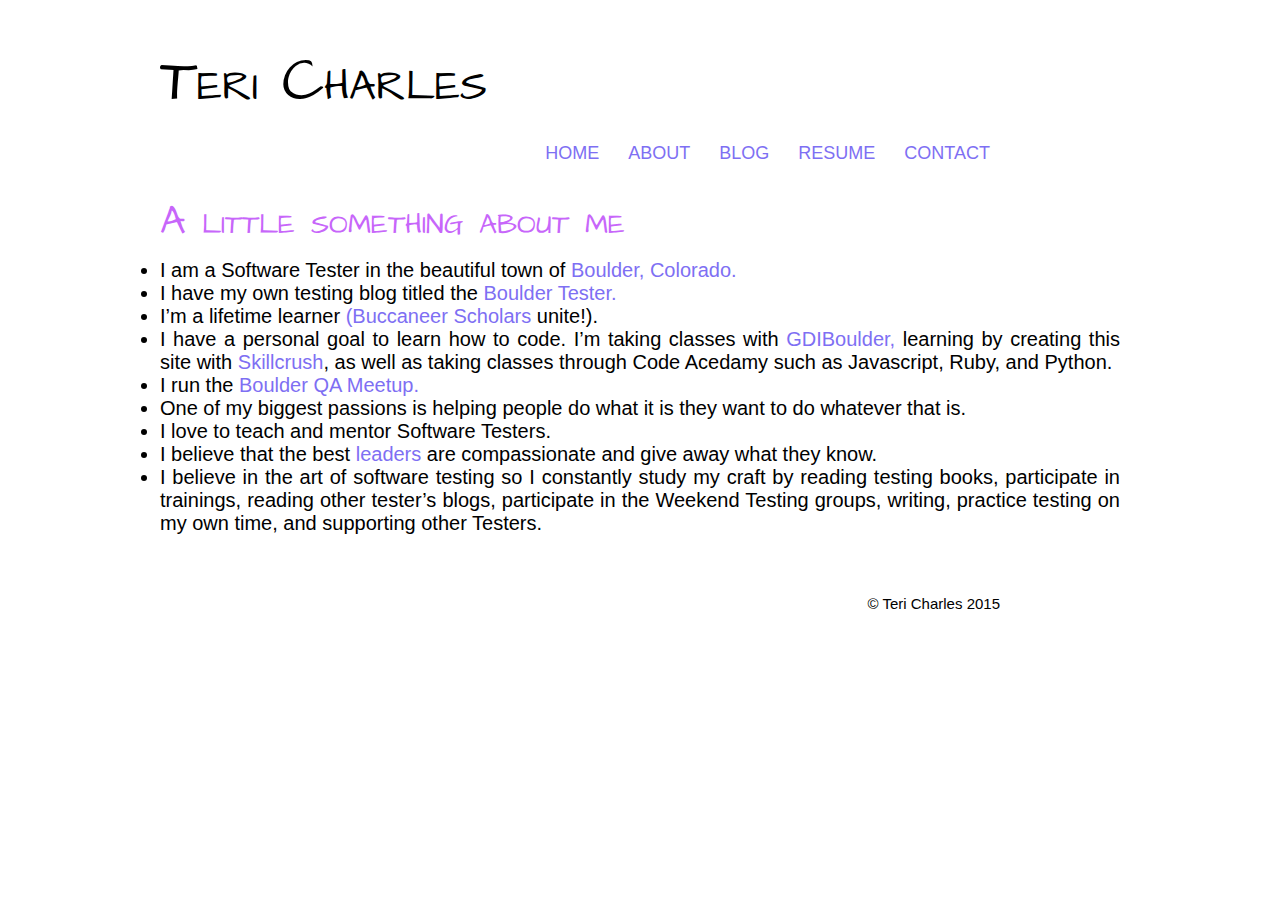
==== about.html @ ac57f2e1 "Update footer to 2015" ====
<!doctype html>
<html>
    <head>
        <link href='http://fonts.googleapis.com/css?family=Architects Daughter' rel='stylesheet' type='text/css'>
        <meta charset="utf-8">
        <title>Teri Charles</title>
        <link rel="stylesheet" type="text/css" href="style.css">
    </head>

    <body> 
	      <div class = "container">
	          <div id = "header">
		            <h1>Teri Charles</h1>
		        <div class="top_navbar">
			          <ul>
    			          <li><a href="index.html" target="_blank">HOME</a></li>
    			          <li><a href="about.html">ABOUT</a></li>
    			          <!--<li><a href="website.html">WEBSITE</a></li>-->
    			          <li><a href="https://bouldertester.blogspot.com" target="_blank">BLOG</a></li>
    			          <li><a href="resume.html" target="_blank">RESUME</a></li>
    			          <li><a href="contact.html" target="_blank">CONTACT</a><li>
    		        </ul>
  	        </div> <!--end of top_navbar section -->
            </div> <!--end of header section -->

            <div id="about-content">
                <h3 class="about-name">A little something about me</h3>
                <ul class="about-text">
                    <li>I am a Software Tester in the beautiful town of <a href="https://bouldercolorado.gov/" target="_blank">Boulder, Colorado.</a></li>
                    <li>I have my own testing blog titled the <a href="https://bouldertester.blogspot.com" target="_blank">Boulder Tester.</a></li>
                    <li>I’m a lifetime learner <a href="http://www.tatteredcover.com/book/9781439109090" target="_blank">(Buccaneer Scholars</a> unite!).</li>
                    <li>I have a personal goal to learn how to code. I’m taking classes with <a href="http://www.girldevelopit.com/chapters/boulder" target="_blank">GDIBoulder, </a> learning by creating this site with <a href="http://skillcrush.com/" target="_blank">Skillcrush</a>, as well as taking classes through Code Acedamy such as Javascript, Ruby, and Python.</li>
                    <li>I run the <a href="http://www.meetup.com/Boulder-QA/" target="_blank">Boulder QA Meetup.</a></li>
                    <li>One of my biggest passions is helping people do what it is they want to do whatever that is.</li>
                    <li>I love to teach and mentor Software Testers.</li>
                    <li>I believe that the best <a href="http://bouldertester.blogspot.com/2013/09/be-leader-you-want-in-your-life.html" target="_blank">leaders</a> are compassionate and give away what they know.</li>
                    <li>I believe in the art of software testing so I constantly study my craft by reading testing books, participate in trainings, reading other tester’s blogs, participate in the Weekend Testing groups, writing, practice testing on my own time, and supporting other Testers.</li>
                </ul> <!--end of about-text section section -->

  	           <div id="footer">
    		            <p>&copy; Teri Charles 2015</p>
                </div> <!--end of footer section -->
            </div> <!--end of about-content section -->
	
        </div>  <!--end of container section -->

    </body>
</html>
---- style.css ----
/* Cross Browser Compatability CSS */
/**
 * html5doctor.com Reset Stylesheet (Eric Meyer's Reset Reloaded + HTML5 baseline)
 * v1.6.1 2010-09-17 | Authors: Eric Meyer & Richard Clark
 * html5doctor.com/html-5-reset-stylesheet/
 */

html, body, div, span, object, iframe,
h1, h2, h3, h4, h5, h6, p, blockquote, pre,
abbr, address, cite, code, del, dfn, em, img, ins, kbd, q, samp,
small, strong, sub, sup, var, b, i, dl, dt, dd, ol, ul, li,
fieldset, form, label, legend,
table, caption, tbody, tfoot, thead, tr, th, td,
article, aside, canvas, details, figcaption, figure,
footer, header, hgroup, menu, nav, section, summary,
time, mark, audio, video {
  margin: 0;
  padding: 0;
  border: 0;
  font-size: 100%;
  font: inherit;
  vertical-align: baseline; 
}

article, aside, details, figcaption, figure,
footer, header, hgroup, menu, nav, section {
  display: block;
}

blockquote, q { quotes: none; }

blockquote:before, blockquote:after,
q:before, q:after { content: ""; content: none; }

ins { background-color: #ff9; color: #000; text-decoration: none; }

mark { background-color: #ff9; color: #000; font-style: italic; font-weight: bold; }

del { text-decoration: line-through; }

abbr[title], dfn[title] { border-bottom: 1px dotted; cursor: help; }

table { border-collapse: collapse; border-spacing: 0; }

hr { display: block; height: 1px; border: 0; border-top: 1px solid #ccc; margin: 1em 0; padding: 0; }

input, select { vertical-align: middle; }


/* My CSS starts here */
body {
    background: none repeat scroll 0 0 #FFFFFF;
    margin: auto;
}

a:link {
  color:#7e6ff3;
}      /* unvisited link */
a:visited {
  color:#7e6ff3;
}  /* visited link */
a:hover {
  color:#FF00FF;
}  /* mouse over link */
a:active {
  color:#7e6ff3;
}  /* selected link */
a {
  text-decoration: none;
}

/*  =======================
    1. CONTAINER
    ======================= */
.container {
  width: 960px;
  height: 100%;
  display: block;
  margin: auto;
}

/*  =======================
    2. HEADER SECTION
    ======================= */
h1 {
    margin-top: 40px;
    margin-bottom: 20px;
    /*color: #c766fa;*/
    color: #000000;
    font-family: 'Architects Daughter';
    font-size: 60px;
    font-variant: small-caps;
    text-align: left;
    padding: 0px;
    vertical-align: baseline; 
  }

/*  =======================
    3. TOP LEVEL NAVIGATION
    ======================= */ 
div.top_navbar{
   text-align: right;
   margin: 0px 130px 30px 0px;
} 
.top_navbar ul {
    text-align: right;
    word-spacing: 25px;
}
.top_navbar li {
    display: inline;
    font-family: 'Open Sans',sans-serif;
    font-size: 18px;
    text-align: left;
    list-style: none;
}

/*  =======================
    4. HOME PAGE
    ======================= */
#home-contents-section{
  width: 960px;
}
#moleskine{
  width:350px;
  margin:20px 5px 5px 40px;
  display: table-cell;
}
#pencil{
  width:50px;
  margin:0px 0px 100px 50px;
  display: table-cell;
}

/*  ========================
    5. ABOUT PAGE
    ======================== */
h3.about-name{
  font-family: 'Architects Daughter';
  font-size: 40px;
  margin-top: 10px;
  color: #c766fa;
  font-variant: small-caps;
}
#about-content{
  width: 960px;
}
.about-text{
  color:black;
  font-size: 20px;
  font-family: arial,helvetica,sans-serif;
  text-align: justify;
  clear: both;
  padding: 10px 0px 0px 0px;
}

/*  ========================
    6. RESUME PAGE
    ======================== */
h2.resume-name{
  color:#000000;
  font-family: 'Architects Daughter';
  font-variant: small-caps;
  font-size: 35px;
  color: white;
  padding: 5px 0px 5px 0px;
  text-align: center;
  background: #7e6ff3;
}
.resume-summary{
  font-family: 'Architects Daughter';
  font-size: 30px;
  margin-top: 10px;
  color: #c766fa;
}
.resume-work-history{
  font-family: 'Architects Daughter';
  font-size: 30px;
  color: #c766fa;
}
.summary-list{
  font-family: 'Open Sans',sans-serif;
  font-size: 20px;
}
.history-list{
  font-family: 'Open Sans',sans-serif;
  font-size: 20px;
}
.resume-linkedin{
  font-family: 'Open Sans',sans-serif;
  font-size: 20px;
}

/*  ========================
    7. CONTACT PAGE
    ======================== */
#contact-contents{
  width: 960px;
}
h3.contact-name{
  font-family: 'Architects Daughter';
  font-size: 40px;
  margin-top: 10px;
  color: #c766fa;
  font-variant: small-caps;
  padding: 30px 0px 30px 0px;
  margin-right: 30px;
  width: 600px;
}
p.contact-info{
  color: #000000;
  font-size: 20px;
  font-family: 'Open Sans',sans-serif;
  clear: both;
  width: 600px;
}
#contact-links-container{
  display: table-cell;
  vertical-align: top;
  width: 560px;
}
#mypicture-container{
  display: table-cell;
  width: 200px;
}
#mypicture{
  width: 200px;
  height: 250px;
  padding-top: 30px;
}

/*  ==========================
    8. FOOTER SECTION
    ========================== */
#footer {
  color: #000000;
  font-size: 15px;
  font-family: 'Open Sans', sans-serif;
  margin: 60px 120px 0px 0px;
  text-align: right;
  clear: both;
}
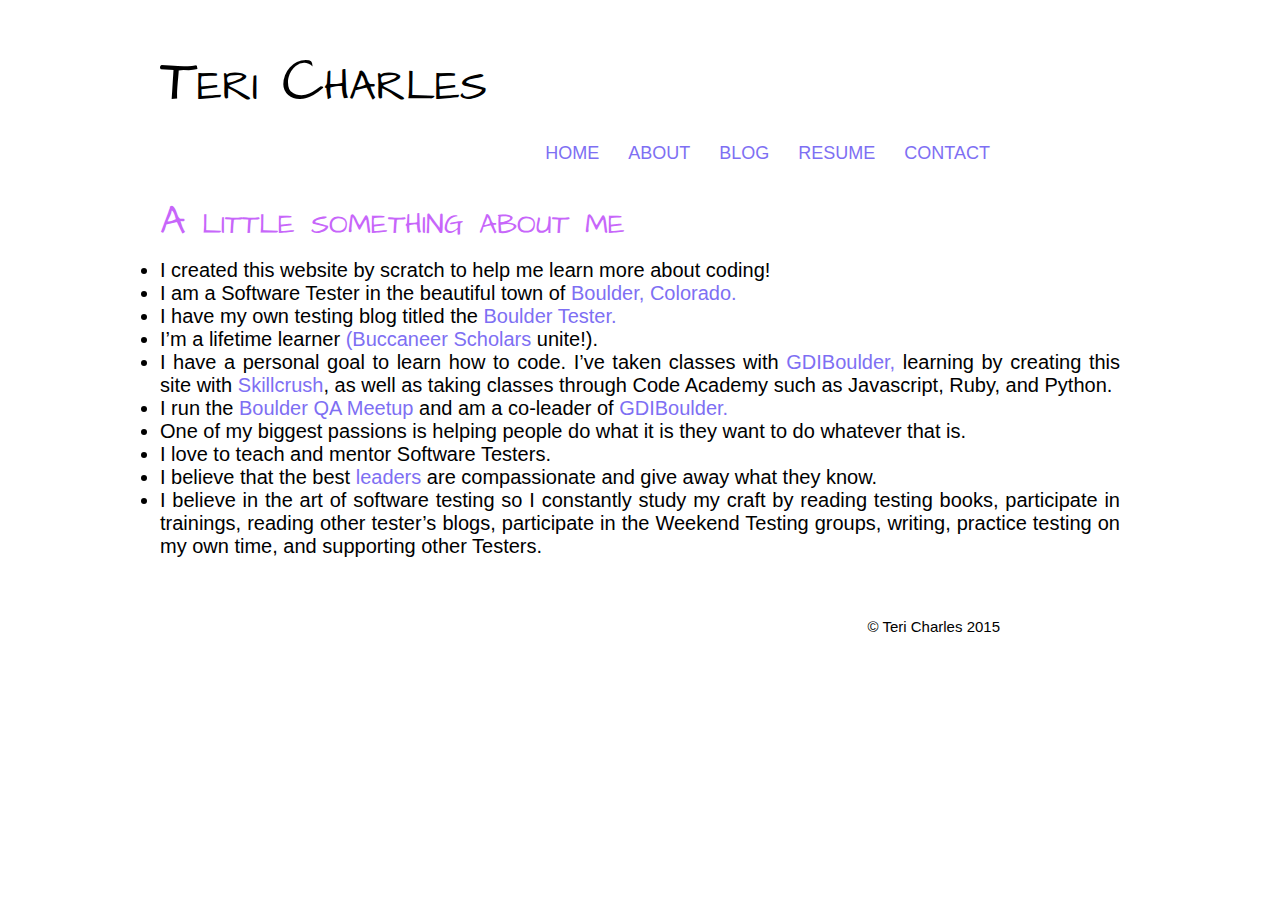
==== commit 77b30d7a: "changes to About and Resume" ====
--- a/about.html
+++ b/about.html
@@ -26,11 +26,12 @@
             <div id="about-content">
                 <h3 class="about-name">A little something about me</h3>
                 <ul class="about-text">
+                    <li>I created this website by scratch to help me learn more about coding!</li>
                     <li>I am a Software Tester in the beautiful town of <a href="https://bouldercolorado.gov/" target="_blank">Boulder, Colorado.</a></li>
                     <li>I have my own testing blog titled the <a href="https://bouldertester.blogspot.com" target="_blank">Boulder Tester.</a></li>
                     <li>I’m a lifetime learner <a href="http://www.tatteredcover.com/book/9781439109090" target="_blank">(Buccaneer Scholars</a> unite!).</li>
-                    <li>I have a personal goal to learn how to code. I’m taking classes with <a href="http://www.girldevelopit.com/chapters/boulder" target="_blank">GDIBoulder, </a> learning by creating this site with <a href="http://skillcrush.com/" target="_blank">Skillcrush</a>, as well as taking classes through Code Acedamy such as Javascript, Ruby, and Python.</li>
-                    <li>I run the <a href="http://www.meetup.com/Boulder-QA/" target="_blank">Boulder QA Meetup.</a></li>
+                    <li>I have a personal goal to learn how to code. I’ve taken classes with <a href="http://www.girldevelopit.com/chapters/boulder" target="_blank">GDIBoulder, </a> learning by creating this site with <a href="http://skillcrush.com/" target="_blank">Skillcrush</a>, as well as taking classes through Code Academy such as Javascript, Ruby, and Python.</li>
+                    <li>I run the <a href="http://www.meetup.com/Boulder-QA/" target="_blank">Boulder QA Meetup</a> and am a co-leader of <a href="http://www.meetup.com/Girl-Develop-It-Boulder-Denver/" target="_blank">GDIBoulder.</a></li>
                     <li>One of my biggest passions is helping people do what it is they want to do whatever that is.</li>
                     <li>I love to teach and mentor Software Testers.</li>
                     <li>I believe that the best <a href="http://bouldertester.blogspot.com/2013/09/be-leader-you-want-in-your-life.html" target="_blank">leaders</a> are compassionate and give away what they know.</li>
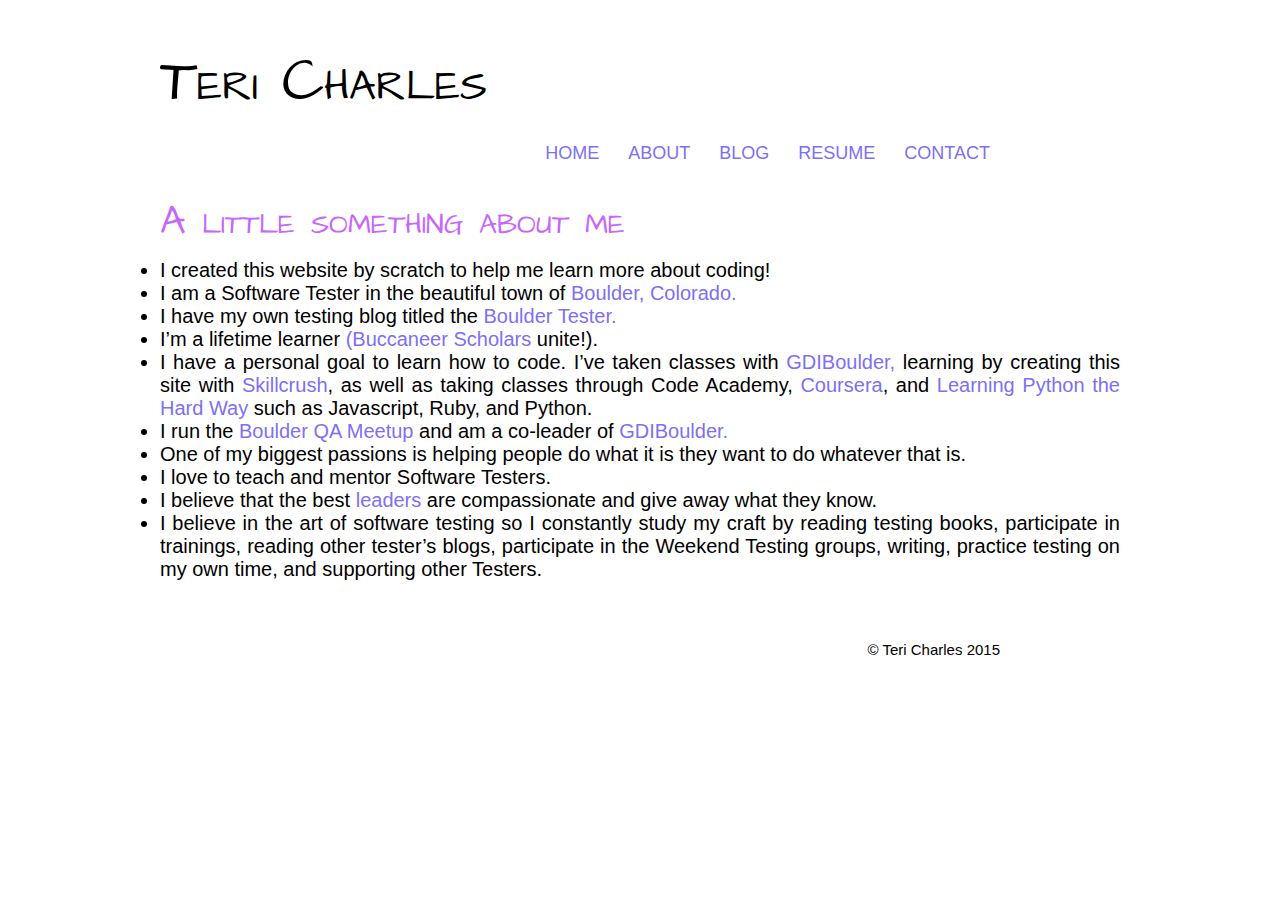
==== commit 3c4ae0bd: "links to github code" ====
--- a/about.html
+++ b/about.html
@@ -30,7 +30,7 @@
                     <li>I am a Software Tester in the beautiful town of <a href="https://bouldercolorado.gov/" target="_blank">Boulder, Colorado.</a></li>
                     <li>I have my own testing blog titled the <a href="https://bouldertester.blogspot.com" target="_blank">Boulder Tester.</a></li>
                     <li>I’m a lifetime learner <a href="http://www.tatteredcover.com/book/9781439109090" target="_blank">(Buccaneer Scholars</a> unite!).</li>
-                    <li>I have a personal goal to learn how to code. I’ve taken classes with <a href="http://www.girldevelopit.com/chapters/boulder" target="_blank">GDIBoulder, </a> learning by creating this site with <a href="http://skillcrush.com/" target="_blank">Skillcrush</a>, as well as taking classes through Code Academy such as Javascript, Ruby, and Python.</li>
+                    <li>I have a personal goal to learn how to code. I’ve taken classes with <a href="http://www.girldevelopit.com/chapters/boulder" target="_blank">GDIBoulder, </a> learning by creating this site with <a href="http://skillcrush.com/" target="_blank">Skillcrush</a>, as well as taking classes through Code Academy, <a href="https://github.com/tccharles/coursera_programming_for_everybody_python" target="_blank">Coursera</a>, and <a href="https://github.com/tccharles/learn-python-the-hard-way-exercises" target="_blank">Learning Python the Hard Way</a> such as Javascript, Ruby, and Python.</li>
                     <li>I run the <a href="http://www.meetup.com/Boulder-QA/" target="_blank">Boulder QA Meetup</a> and am a co-leader of <a href="http://www.meetup.com/Girl-Develop-It-Boulder-Denver/" target="_blank">GDIBoulder.</a></li>
                     <li>One of my biggest passions is helping people do what it is they want to do whatever that is.</li>
                     <li>I love to teach and mentor Software Testers.</li>
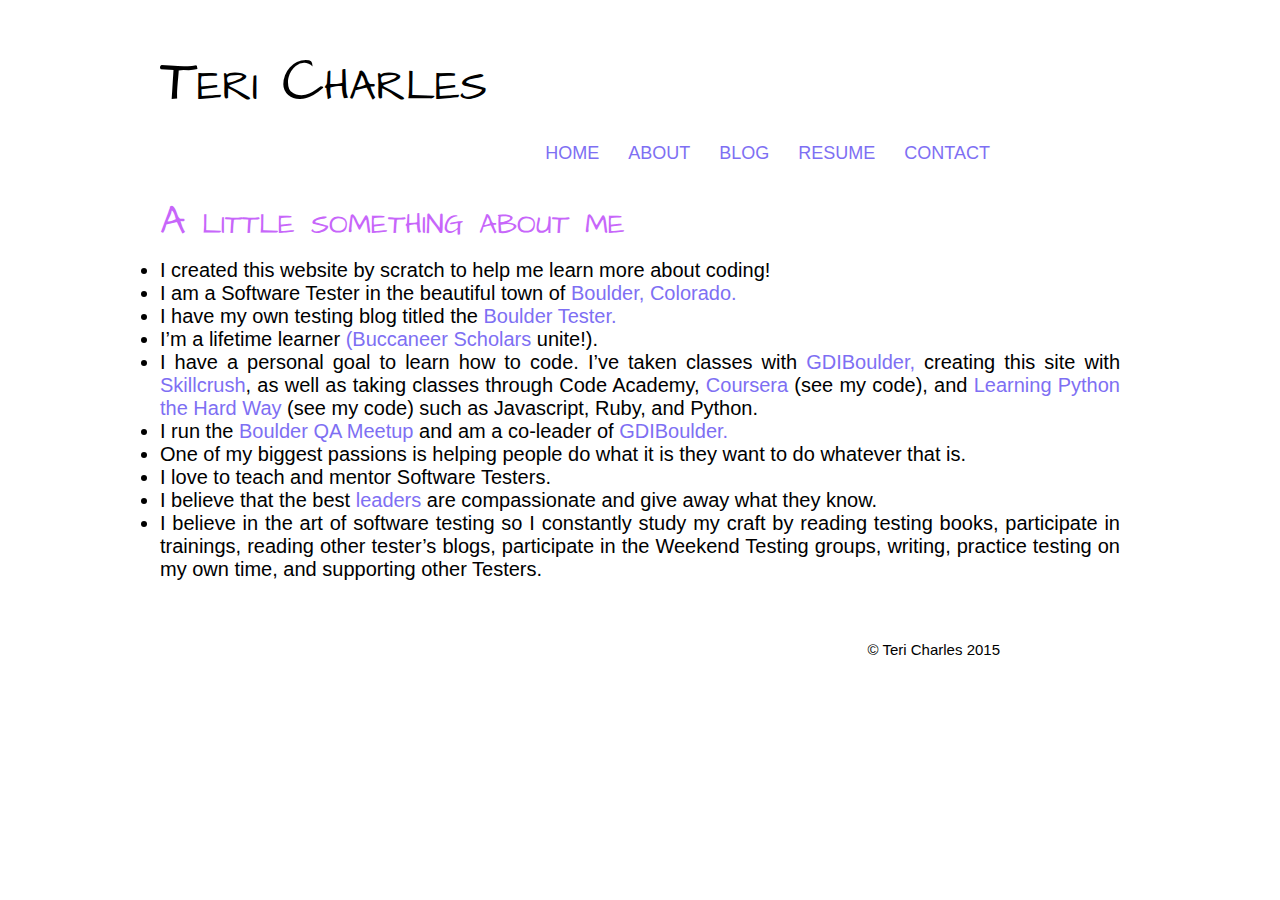
==== commit 6cfbfa2b: "add see my code" ====
--- a/about.html
+++ b/about.html
@@ -30,7 +30,7 @@
                     <li>I am a Software Tester in the beautiful town of <a href="https://bouldercolorado.gov/" target="_blank">Boulder, Colorado.</a></li>
                     <li>I have my own testing blog titled the <a href="https://bouldertester.blogspot.com" target="_blank">Boulder Tester.</a></li>
                     <li>I’m a lifetime learner <a href="http://www.tatteredcover.com/book/9781439109090" target="_blank">(Buccaneer Scholars</a> unite!).</li>
-                    <li>I have a personal goal to learn how to code. I’ve taken classes with <a href="http://www.girldevelopit.com/chapters/boulder" target="_blank">GDIBoulder, </a> learning by creating this site with <a href="http://skillcrush.com/" target="_blank">Skillcrush</a>, as well as taking classes through Code Academy, <a href="https://github.com/tccharles/coursera_programming_for_everybody_python" target="_blank">Coursera</a>, and <a href="https://github.com/tccharles/learn-python-the-hard-way-exercises" target="_blank">Learning Python the Hard Way</a> such as Javascript, Ruby, and Python.</li>
+                    <li>I have a personal goal to learn how to code. I’ve taken classes with <a href="http://www.girldevelopit.com/chapters/boulder" target="_blank">GDIBoulder, </a> creating this site with <a href="http://skillcrush.com/" target="_blank">Skillcrush</a>, as well as taking classes through Code Academy, <a href="https://github.com/tccharles/coursera_programming_for_everybody_python" target="_blank">Coursera</a> (see my code), and <a href="https://github.com/tccharles/learn-python-the-hard-way-exercises" target="_blank">Learning Python the Hard Way</a> (see my code) such as Javascript, Ruby, and Python.</li>
                     <li>I run the <a href="http://www.meetup.com/Boulder-QA/" target="_blank">Boulder QA Meetup</a> and am a co-leader of <a href="http://www.meetup.com/Girl-Develop-It-Boulder-Denver/" target="_blank">GDIBoulder.</a></li>
                     <li>One of my biggest passions is helping people do what it is they want to do whatever that is.</li>
                     <li>I love to teach and mentor Software Testers.</li>
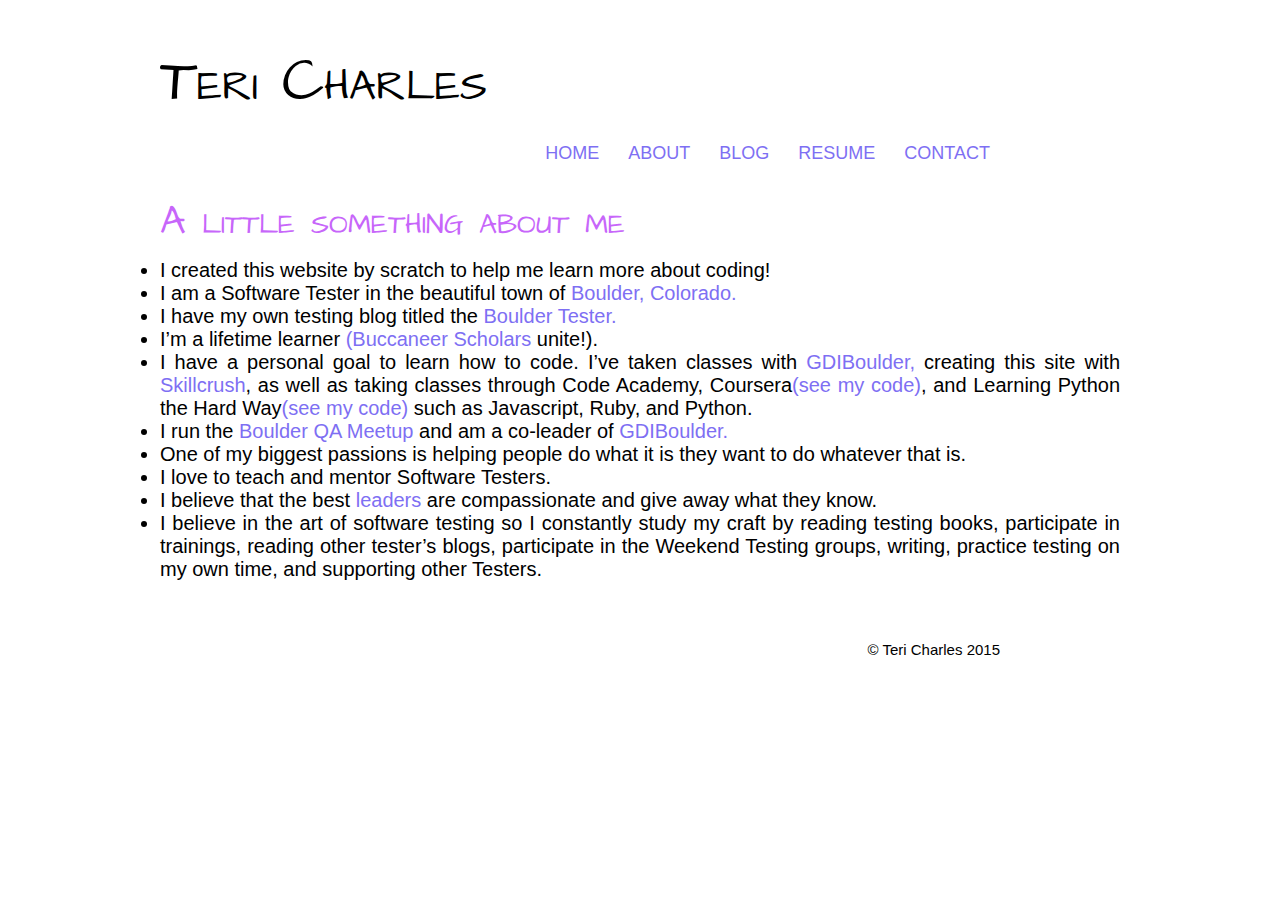
==== commit 038acdc7: "change link for my code" ====
--- a/about.html
+++ b/about.html
@@ -30,7 +30,7 @@
                     <li>I am a Software Tester in the beautiful town of <a href="https://bouldercolorado.gov/" target="_blank">Boulder, Colorado.</a></li>
                     <li>I have my own testing blog titled the <a href="https://bouldertester.blogspot.com" target="_blank">Boulder Tester.</a></li>
                     <li>I’m a lifetime learner <a href="http://www.tatteredcover.com/book/9781439109090" target="_blank">(Buccaneer Scholars</a> unite!).</li>
-                    <li>I have a personal goal to learn how to code. I’ve taken classes with <a href="http://www.girldevelopit.com/chapters/boulder" target="_blank">GDIBoulder, </a> creating this site with <a href="http://skillcrush.com/" target="_blank">Skillcrush</a>, as well as taking classes through Code Academy, <a href="https://github.com/tccharles/coursera_programming_for_everybody_python" target="_blank">Coursera</a> (see my code), and <a href="https://github.com/tccharles/learn-python-the-hard-way-exercises" target="_blank">Learning Python the Hard Way</a> (see my code) such as Javascript, Ruby, and Python.</li>
+                    <li>I have a personal goal to learn how to code. I’ve taken classes with <a href="http://www.girldevelopit.com/chapters/boulder" target="_blank">GDIBoulder, </a> creating this site with <a href="http://skillcrush.com/" target="_blank">Skillcrush</a>, as well as taking classes through Code Academy, Coursera<a href="https://github.com/tccharles/coursera_programming_for_everybody_python" target="_blank">(see my code)</a>, and Learning Python the Hard Way<a href="https://github.com/tccharles/learn-python-the-hard-way-exercises" target="_blank">(see my code)</a> such as Javascript, Ruby, and Python.</li>
                     <li>I run the <a href="http://www.meetup.com/Boulder-QA/" target="_blank">Boulder QA Meetup</a> and am a co-leader of <a href="http://www.meetup.com/Girl-Develop-It-Boulder-Denver/" target="_blank">GDIBoulder.</a></li>
                     <li>One of my biggest passions is helping people do what it is they want to do whatever that is.</li>
                     <li>I love to teach and mentor Software Testers.</li>
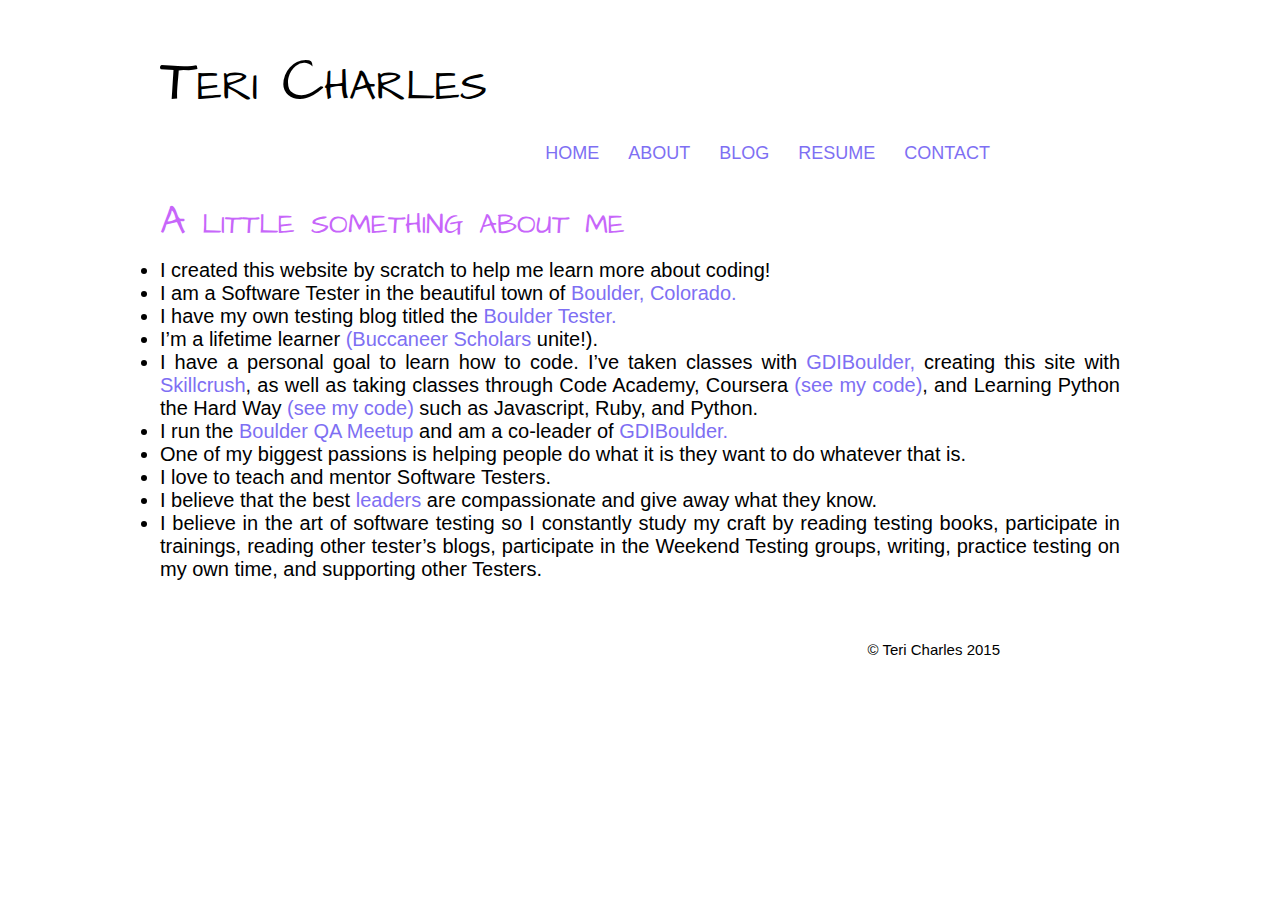
==== commit 03eb0951: "space added" ====
--- a/about.html
+++ b/about.html
@@ -30,7 +30,7 @@
                     <li>I am a Software Tester in the beautiful town of <a href="https://bouldercolorado.gov/" target="_blank">Boulder, Colorado.</a></li>
                     <li>I have my own testing blog titled the <a href="https://bouldertester.blogspot.com" target="_blank">Boulder Tester.</a></li>
                     <li>I’m a lifetime learner <a href="http://www.tatteredcover.com/book/9781439109090" target="_blank">(Buccaneer Scholars</a> unite!).</li>
-                    <li>I have a personal goal to learn how to code. I’ve taken classes with <a href="http://www.girldevelopit.com/chapters/boulder" target="_blank">GDIBoulder, </a> creating this site with <a href="http://skillcrush.com/" target="_blank">Skillcrush</a>, as well as taking classes through Code Academy, Coursera<a href="https://github.com/tccharles/coursera_programming_for_everybody_python" target="_blank">(see my code)</a>, and Learning Python the Hard Way<a href="https://github.com/tccharles/learn-python-the-hard-way-exercises" target="_blank">(see my code)</a> such as Javascript, Ruby, and Python.</li>
+                    <li>I have a personal goal to learn how to code. I’ve taken classes with <a href="http://www.girldevelopit.com/chapters/boulder" target="_blank">GDIBoulder, </a> creating this site with <a href="http://skillcrush.com/" target="_blank">Skillcrush</a>, as well as taking classes through Code Academy, Coursera <a href="https://github.com/tccharles/coursera_programming_for_everybody_python" target="_blank">(see my code)</a>, and Learning Python the Hard Way <a href="https://github.com/tccharles/learn-python-the-hard-way-exercises" target="_blank">(see my code)</a> such as Javascript, Ruby, and Python.</li>
                     <li>I run the <a href="http://www.meetup.com/Boulder-QA/" target="_blank">Boulder QA Meetup</a> and am a co-leader of <a href="http://www.meetup.com/Girl-Develop-It-Boulder-Denver/" target="_blank">GDIBoulder.</a></li>
                     <li>One of my biggest passions is helping people do what it is they want to do whatever that is.</li>
                     <li>I love to teach and mentor Software Testers.</li>
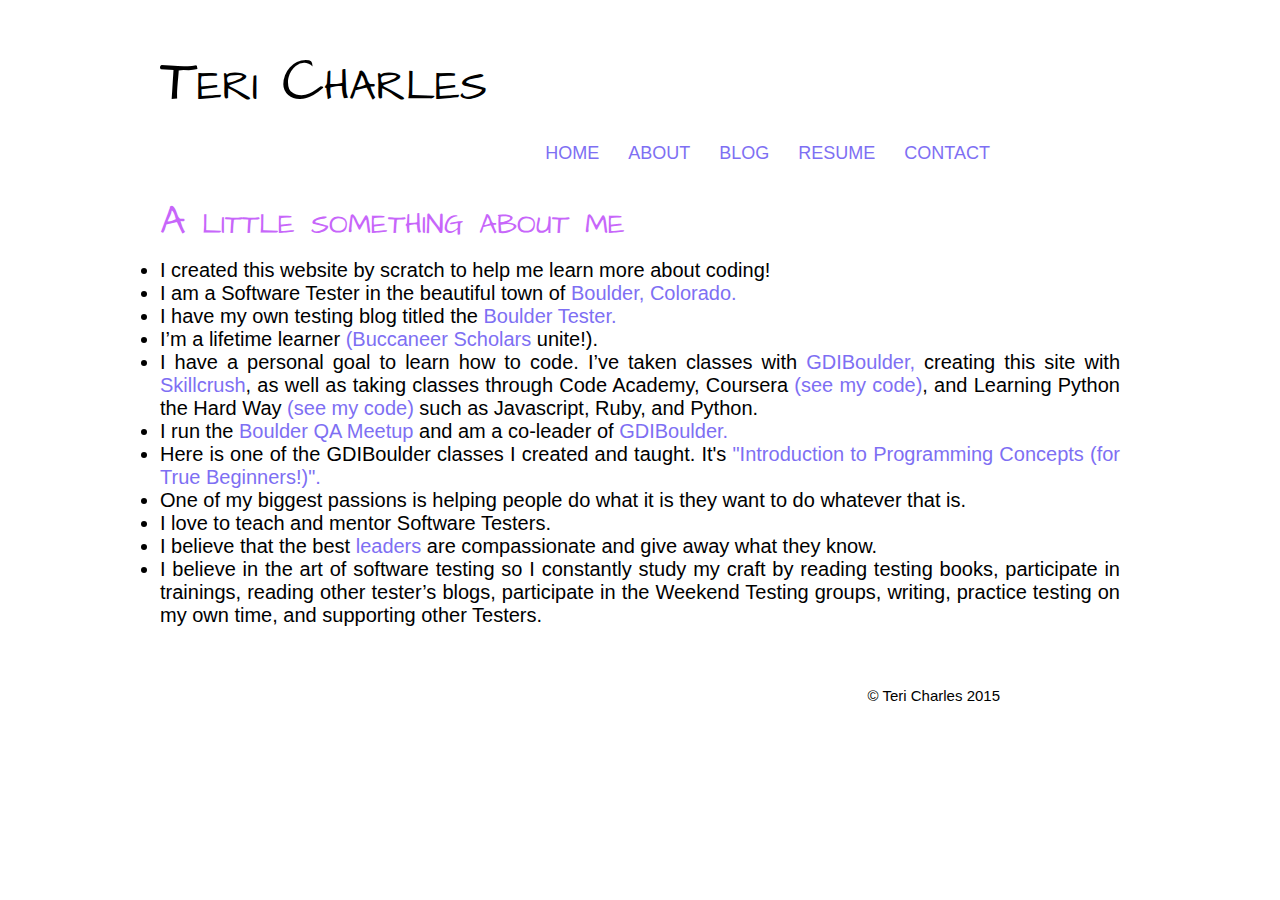
==== commit 4dc75745: "added gdi class" ====
--- a/about.html
+++ b/about.html
@@ -32,6 +32,7 @@
                     <li>I’m a lifetime learner <a href="http://www.tatteredcover.com/book/9781439109090" target="_blank">(Buccaneer Scholars</a> unite!).</li>
                     <li>I have a personal goal to learn how to code. I’ve taken classes with <a href="http://www.girldevelopit.com/chapters/boulder" target="_blank">GDIBoulder, </a> creating this site with <a href="http://skillcrush.com/" target="_blank">Skillcrush</a>, as well as taking classes through Code Academy, Coursera <a href="https://github.com/tccharles/coursera_programming_for_everybody_python" target="_blank">(see my code)</a>, and Learning Python the Hard Way <a href="https://github.com/tccharles/learn-python-the-hard-way-exercises" target="_blank">(see my code)</a> such as Javascript, Ruby, and Python.</li>
                     <li>I run the <a href="http://www.meetup.com/Boulder-QA/" target="_blank">Boulder QA Meetup</a> and am a co-leader of <a href="http://www.meetup.com/Girl-Develop-It-Boulder-Denver/" target="_blank">GDIBoulder.</a></li>
+                    <li>Here is one of the GDIBoulder classes I created and taught. It's <a href="file:///Users/tericharles/dev/gdi/gdi-boulder-intro-programming-concepts/index2.html#/" target="_blank">"Introduction to Programming Concepts (for True Beginners!)".</a></li>
                     <li>One of my biggest passions is helping people do what it is they want to do whatever that is.</li>
                     <li>I love to teach and mentor Software Testers.</li>
                     <li>I believe that the best <a href="http://bouldertester.blogspot.com/2013/09/be-leader-you-want-in-your-life.html" target="_blank">leaders</a> are compassionate and give away what they know.</li>
